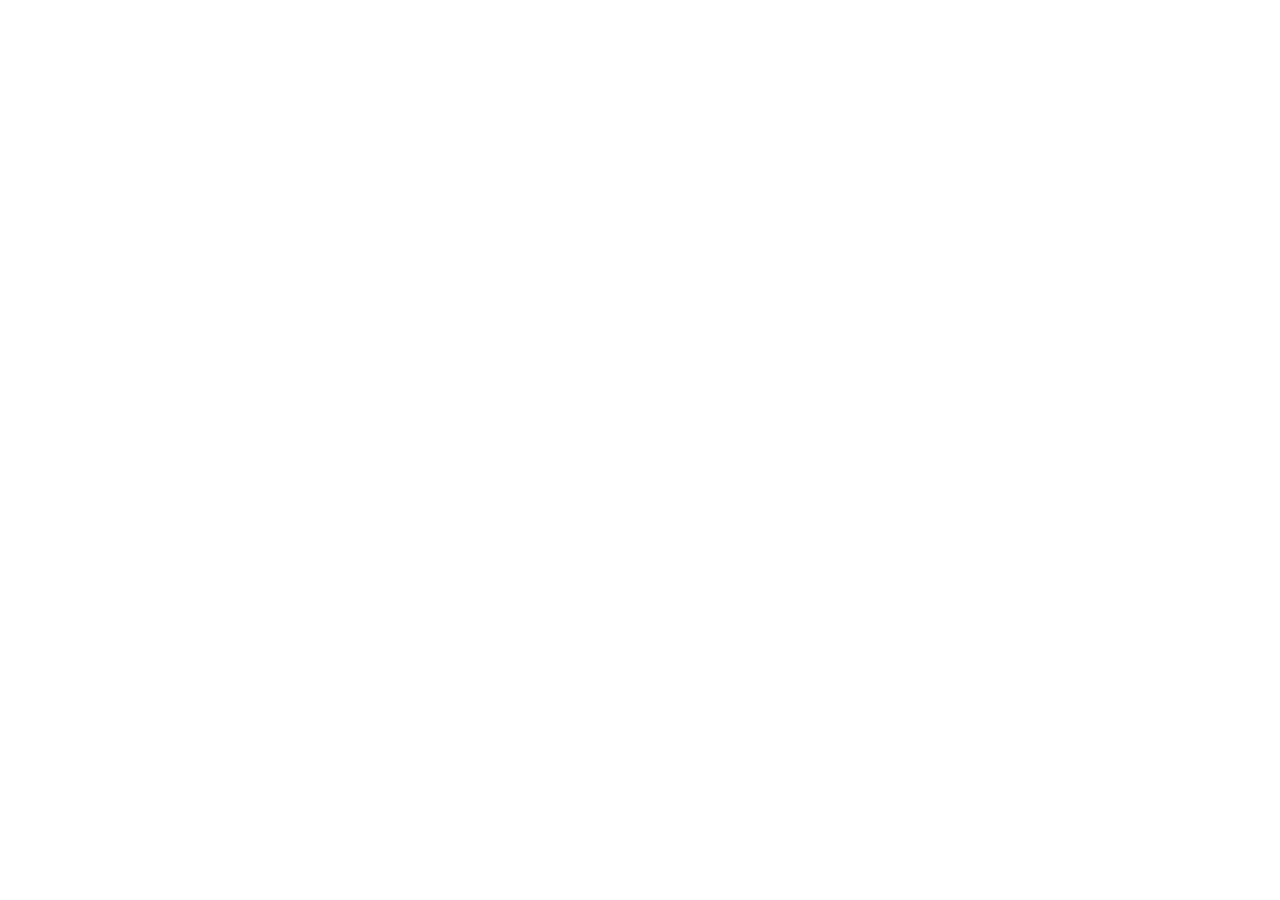
==== EarlyLate/index.html @ da88a4aa "Upload Files" ====
<!DOCTYPE html>
<html lang="en">
  <head>
    <meta charset="UTF-8" />
    <meta name="viewport" content="width=device-width, initial-scale=1.0" />
    <link rel="stylesheet" href="css/all.min.css" />
    <link rel="stylesheet" href="css/style.css" />
    <title>EarlyLate</title>
  </head>
  <body>
    <div class="shape">
      <div class="info">
        <span id="error">Hit Offset Loaded</span>
        <span id="error-offset">xxms</span>
      </div>
    </div>
    <script src="deps/reconnecting-websocket.min.js"></script>
    <script src="index.js"></script>
  </body>
</html>
---- EarlyLate/css/style.css ----
@font-face {
  font-family: 'Comfortaa';
  font-style: normal;
  font-weight: 300;
  src: local(''), url('fonts/comfortaa-v29-latin-300.woff') format('woff');
}
@font-face {
  font-family: 'Comfortaa';
  font-style: normal;
  font-weight: 400;
  src: local(''), url('fonts/comfortaa-v29-latin-regular.woff') format('woff');
}
@font-face {
  font-family: 'Comfortaa';
  font-style: normal;
  font-weight: 500;
  src: local(''), url('fonts/comfortaa-v29-latin-500.woff') format('woff');
}
@font-face {
  font-family: 'Comfortaa';
  font-style: normal;
  font-weight: 600;
  src: local(''), url('fonts/comfortaa-v29-latin-600.woff') format('woff'); /* Chrome 6+, Firefox 3.6+, IE 9+, Safari 5.1+ */
}
@font-face {
  font-family: 'Comfortaa';
  font-style: normal;
  font-weight: 700;
  src: local(''), url('fonts/comfortaa-v29-latin-700.woff') format('woff'); /* Chrome 6+, Firefox 3.6+, IE 9+, Safari 5.1+ */
}
:root {
  font-size: 64px;
  --width: 18rem;
  --height: 3.8rem;
  --border-radius: 1rem;
  --primary-font-color: white;
  --secondary-font-color: #ffffffd0;
  --pp: #537fd6;
  --h100: #9df9aa;
  --h50: #f9eb9d;
  --h0: #f99d9d;
  --SHD: #e4e4e4;
  --S: #fffb8b;
  --A: #9df9aa;
  --B: #9dacf9;
  --C: #ed9df9;
  --D: #f99d9d;
}
* {
  margin: 0;
  padding: 0;
}
body {
  font-family: 'Comfortaa';
}

.info {
  top: 50%;
  transform: translateY(-50%);
  display: flex;
  flex-direction: column;
  align-items: center;
  justify-content: center;
  text-align: center;
  width: 100%;
  position: absolute;
  -webkit-mask-image: linear-gradient(
    to right,
    transparent 3%,
    black 7%,
    black 93%,
    transparent 97%
  );
  mask-image: linear-gradient(
    to right,
    transparent 3%,
    black 7%,
    black 93%,
    transparent 97%
  );
  transition: all 1s ease;
}

#error,
#error-offset {
  color: var(--primary-font-color);
  opacity: 0;
  font-size: 0.6rem;
  font-weight: 700;
  text-shadow: 0 0.05rem 0.1rem #000;
  animation: click 0.1s ease-in 0s, fadeOut 1s ease-in 0s;
}

@keyframes click {
  0% {
    transform: scale(1);
  }
  50% {
    transform: scale(1.1);
  }
  100% {
    transform: scale(1);
  }
}

@keyframes fadeOut {
  0% {
    opacity: 1;
  }
  90% {
    opacity: 0.5;
  }
  100% {
    opacity: 0;
  }
}
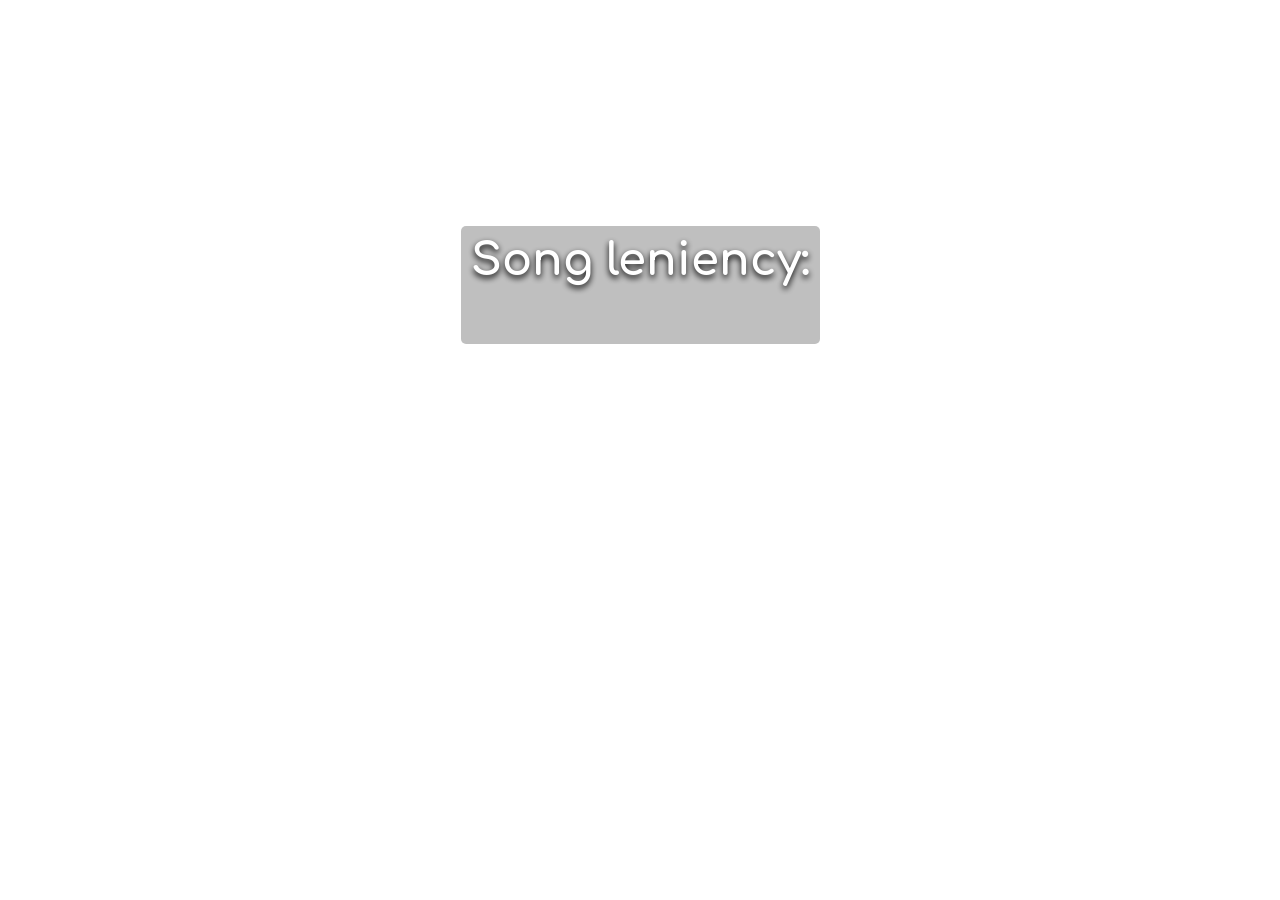
==== commit fd6ed214: "Now knows when slider ends are missed" ====
--- a/EarlyLate/index.html
+++ b/EarlyLate/index.html
@@ -10,8 +10,18 @@
   <body>
     <div class="shape">
       <div class="info">
-        <span id="error">Hit Offset Loaded</span>
-        <span id="error-offset">xxms</span>
+        <div id="error-line"></div>
+        <div id="error-wrapper">
+          <span id="error">Hit Offset Loaded</span
+          ><span id="error-combo">&times99</span>
+        </div>
+        <div style="display: flex">
+          <span id="error-offset">xxms</span>
+        </div>
+        <div id="od-wrapper">
+          <span>Song leniency:</span></br>
+          <span id="od-ms"></span>
+        </div>
       </div>
     </div>
     <script src="deps/reconnecting-websocket.min.js"></script>
--- a/EarlyLate/css/style.css
+++ b/EarlyLate/css/style.css
@@ -34,17 +34,10 @@
   --height: 3.8rem;
   --border-radius: 1rem;
   --primary-font-color: white;
-  --secondary-font-color: #ffffffd0;
-  --pp: #537fd6;
-  --h100: #9df9aa;
-  --h50: #f9eb9d;
-  --h0: #f99d9d;
-  --SHD: #e4e4e4;
-  --S: #fffb8b;
-  --A: #9df9aa;
-  --B: #9dacf9;
-  --C: #ed9df9;
-  --D: #f99d9d;
+  --early-font-color: rgb(0, 128, 255);
+  --late-font-color: red;
+  --combo-size: 1.2;
+  --combo-rot: 10deg;
 }
 * {
   margin: 0;
@@ -52,42 +45,65 @@
 }
 body {
   font-family: 'Comfortaa';
+  overflow: hidden;
 }
 
 .info {
-  top: 50%;
-  transform: translateY(-50%);
   display: flex;
   flex-direction: column;
   align-items: center;
   justify-content: center;
   text-align: center;
-  width: 100%;
-  position: absolute;
-  -webkit-mask-image: linear-gradient(
-    to right,
-    transparent 3%,
-    black 7%,
-    black 93%,
-    transparent 97%
-  );
-  mask-image: linear-gradient(
-    to right,
-    transparent 3%,
-    black 7%,
-    black 93%,
-    transparent 97%
-  );
-  transition: all 1s ease;
+}
+
+#od-wrapper {
+  display: flex;
+  flex-direction: column;
+  color: var(--primary-font-color);
+  font-size: 0.7rem;
+  font-weight: 700;
+  text-shadow: 0 0.05rem 0.1rem #000;
+  padding: 10px;
+  border-radius: 5px;
+  background-color: rgba(0, 0, 0, 0.25);
+  backdrop-filter: blur(15px);
+  animation: click 0.1s ease-in 0s;
+}
+
+#error,
+#error-offset,
+#error-combo {
+  color: var(--primary-font-color);
+  opacity: 0;
+  font-size: 0.7rem;
+  font-weight: 700;
+  text-shadow: 0 0.05rem 0.1rem #000;
 }
 
 #error,
 #error-offset {
-  color: var(--primary-font-color);
+  animation: click 0.1s ease-in 0s, fadeOut 1s ease-in 0s;
+}
+
+#error-combo {
+  margin-left: 0.5rem;
+  animation: click-combo 0.1s ease-out 0s, fadeOut 1s ease-in 0s;
+}
+
+#error-wrapper {
+  display: flex;
+  margin-top: 2rem;
+}
+
+#error-line {
+  display: flex;
+  position: absolute;
   opacity: 0;
-  font-size: 0.6rem;
-  font-weight: 700;
-  text-shadow: 0 0.05rem 0.1rem #000;
+  top: 0;
+  width: 100vw;
+  height: 2px;
+  background-color: red;
+  box-shadow: 0px 0px 50px 35px red;
   animation: click 0.1s ease-in 0s, fadeOut 1s ease-in 0s;
 }
 
@@ -103,6 +119,18 @@
   }
 }
 
+@keyframes click-combo {
+  0% {
+    transform: rotate(0) scale(1);
+  }
+  50% {
+    transform: rotate(var(--combo-rot)) scale(var(--combo-size));
+  }
+  100% {
+    transform: rotate(0) scale(1);
+  }
+}
+
 @keyframes fadeOut {
   0% {
     opacity: 1;
